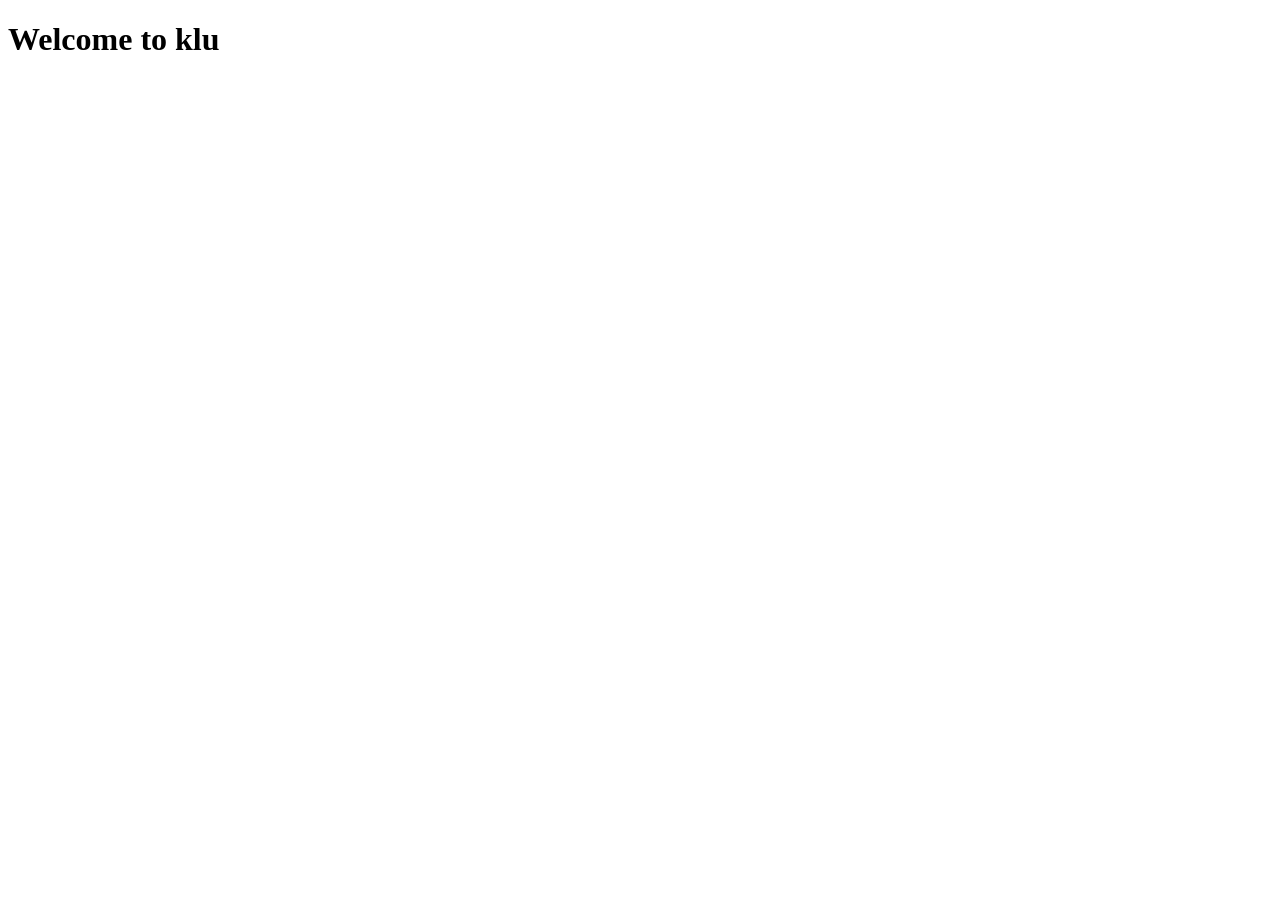
==== index.html @ b9b9e851 "version 1" ====
<!DOCTYPE html>
<html lang="en">
<head>
    <meta charset="UTF-8">
    <meta name="viewport" content="width=device-width, initial-scale=1.0">
    <title>Document</title>
</head>
<body>
    <h1>Welcome to klu</h1>
</body>
</html>
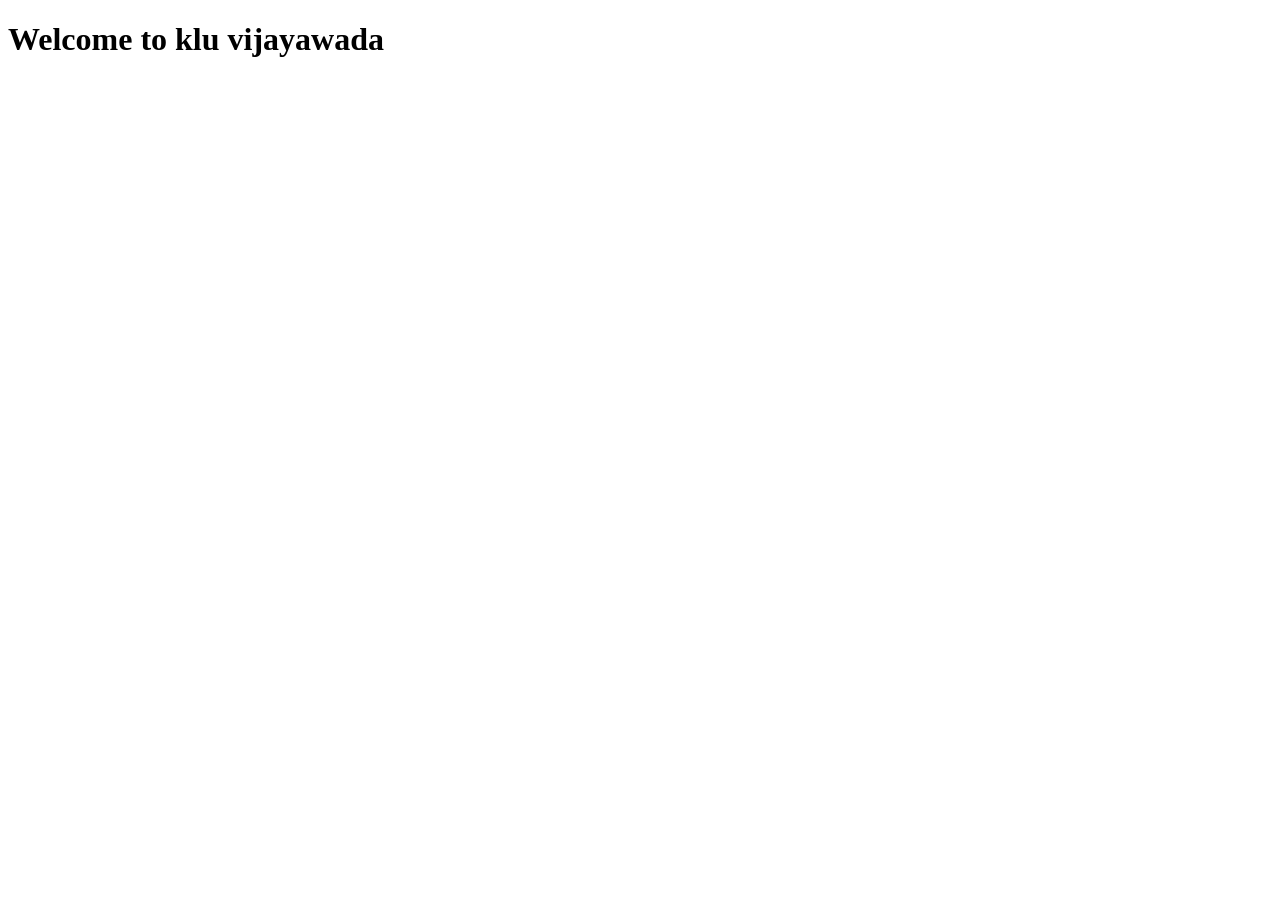
==== commit e4a60196: "Update index.html" ====
--- a/index.html
+++ b/index.html
@@ -6,6 +6,6 @@
     <title>Document</title>
 </head>
 <body>
-    <h1>Welcome to klu</h1>
+    <h1>Welcome to klu vijayawada </h1>
 </body>
-</html>+</html>
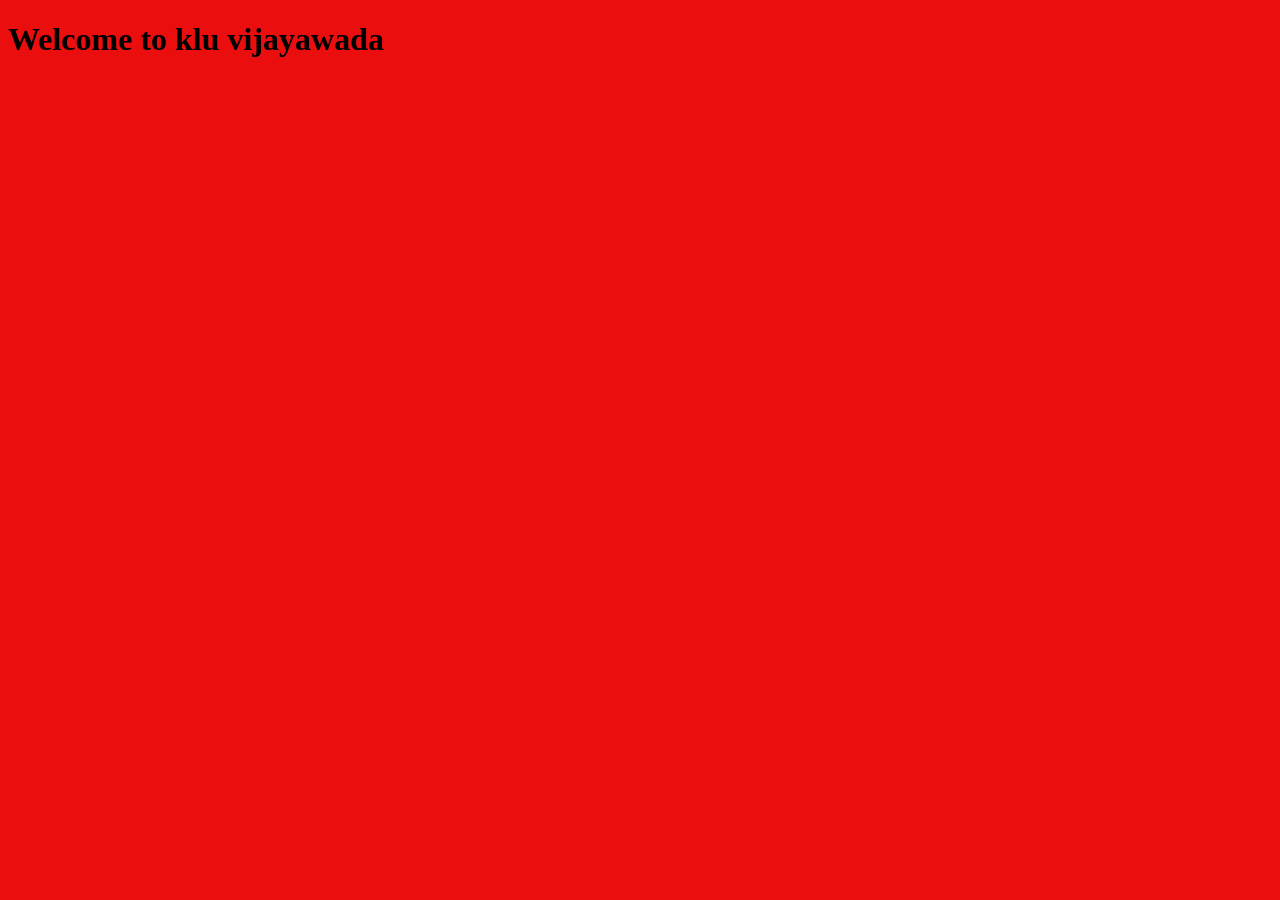
==== commit f274240d: "modified index.html" ====
--- a/index.html
+++ b/index.html
@@ -3,6 +3,7 @@
 <head>
     <meta charset="UTF-8">
     <meta name="viewport" content="width=device-width, initial-scale=1.0">
+    <link rel="stylesheet" href="css/style.css">
     <title>Document</title>
 </head>
 <body>
--- a/css/style.css
+++ b/css/style.css
@@ -0,0 +1,4 @@
+body
+{
+    background-color: rgb(235, 14, 14);
+}
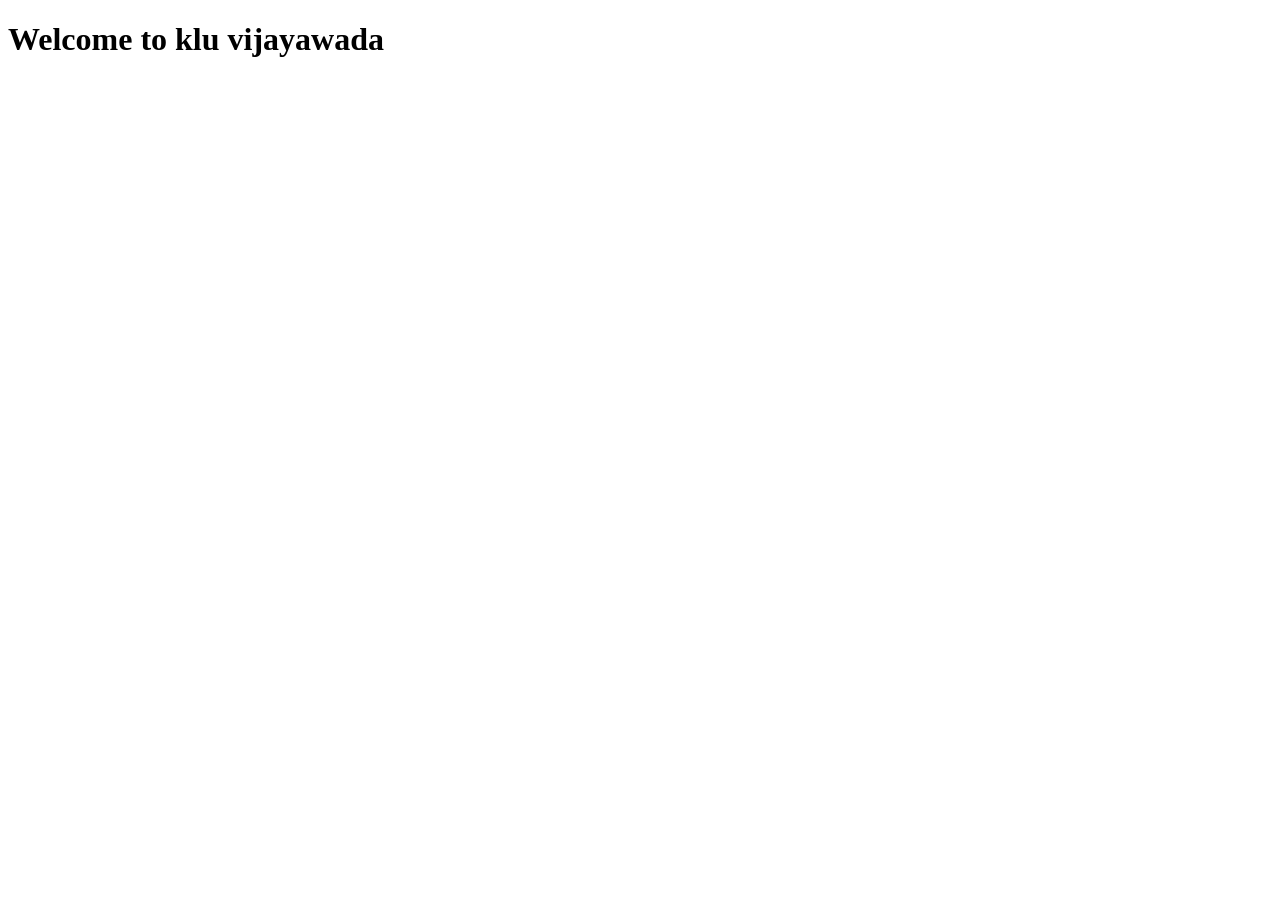
==== commit 16e8250e: "Revert "modified index.html" This reverts commit f274240d7cf109b3c12a1e693005c238b481339c." ====
--- a/index.html
+++ b/index.html
@@ -3,7 +3,6 @@
 <head>
     <meta charset="UTF-8">
     <meta name="viewport" content="width=device-width, initial-scale=1.0">
-    <link rel="stylesheet" href="css/style.css">
     <title>Document</title>
 </head>
 <body>
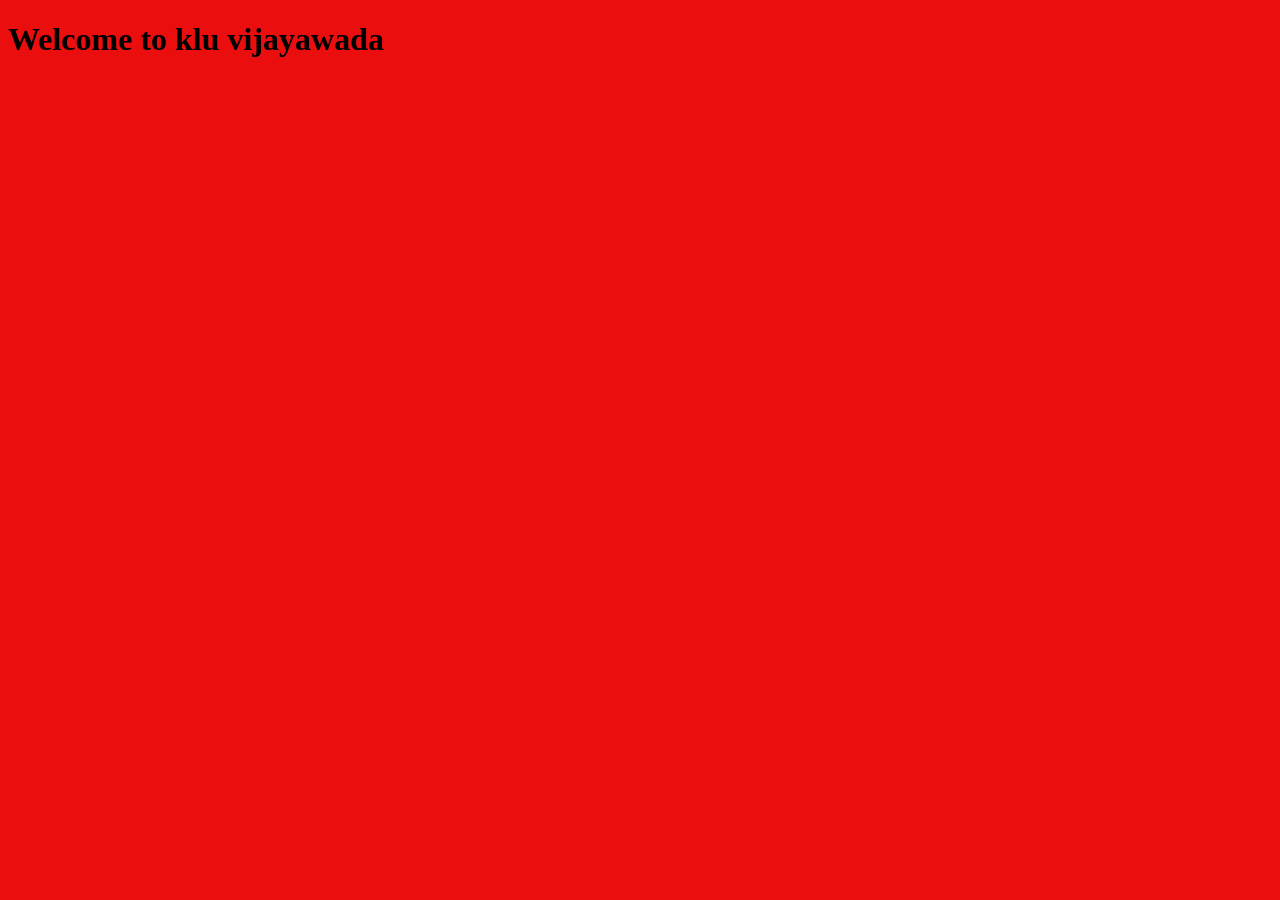
==== commit 86ca3508: "Reapply "modified index.html" This reverts commit 16e8250e205c6a0ad87a876c14b1ee5f3c2db910." ====
--- a/index.html
+++ b/index.html
@@ -3,6 +3,7 @@
 <head>
     <meta charset="UTF-8">
     <meta name="viewport" content="width=device-width, initial-scale=1.0">
+    <link rel="stylesheet" href="css/style.css">
     <title>Document</title>
 </head>
 <body>
--- a/css/style.css
+++ b/css/style.css
@@ -0,0 +1,4 @@
+body
+{
+    background-color: rgb(235, 14, 14);
+}
